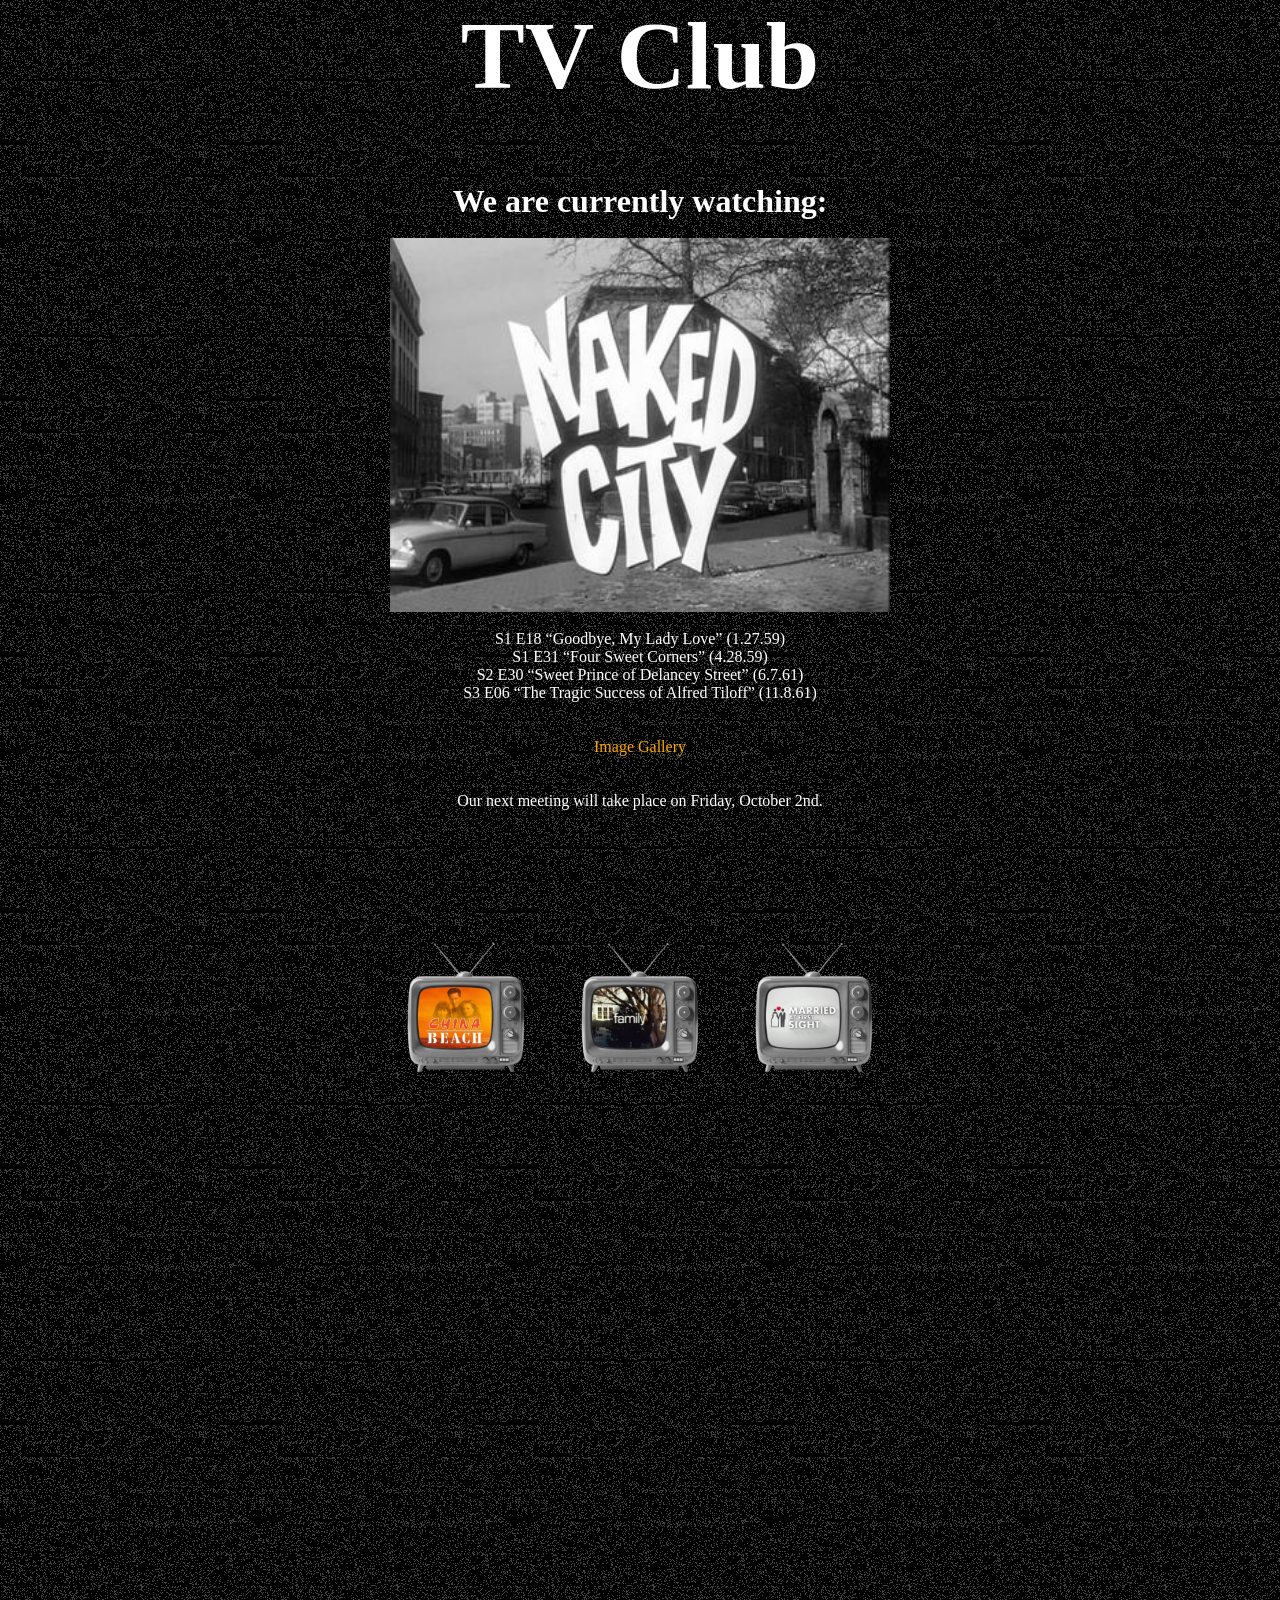
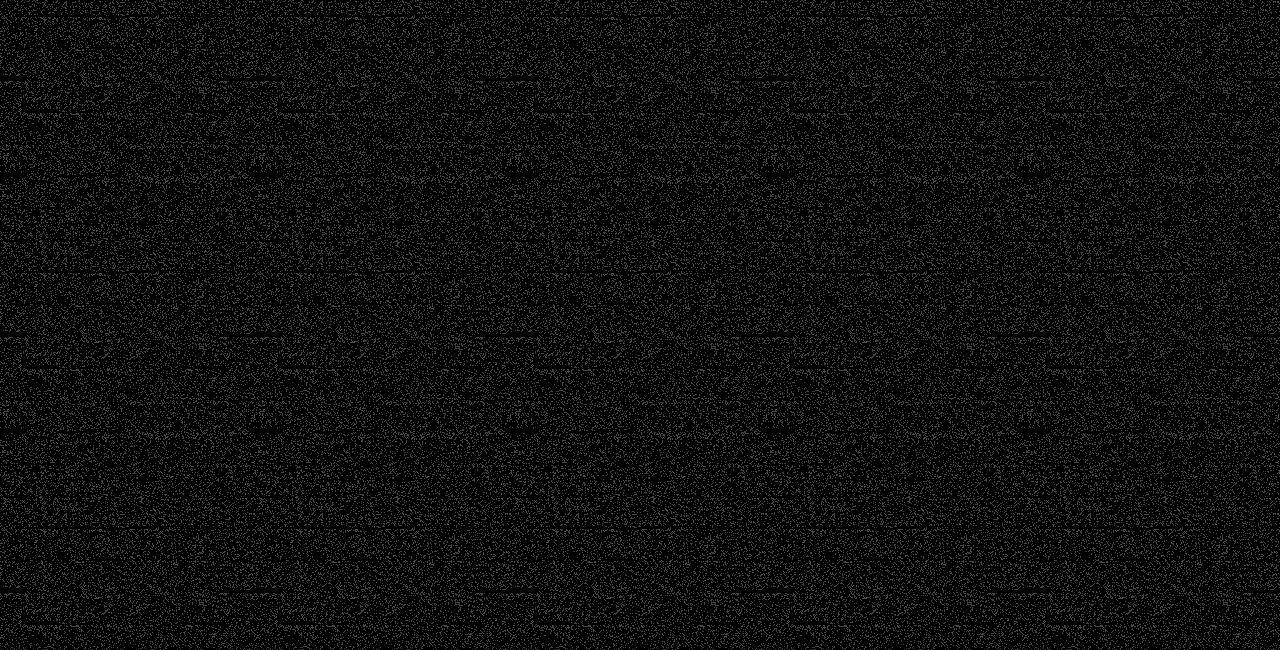
==== index.html @ 27cd6111 "Update index.html" ====
<!DOCTYPE html>
<html>

<head>
        <link rel="stylesheet" href="style.css">

    <title>TV Club</title>
    <style>
        *,
        *::before,
        *::after {
            box-sizing: border-box;
            margin: 0;
        }

        body {
            background: black;
            color: white;
        }

        .container {
            position: top;
            overflow: hidden;
        }

        .title {
            font-size: 96px;
            color: white;
        }

        .content {
            /*height: 100vh;*/
            display: grid;
            position: top;
            place-items: center;

            z-index: 5;
            position: relative;
        }

        .fuzzy-overlay {
            position: absolute;
            inset: -200%;
            background-image: url("noise.png");
            opacity: 25%;
            z-index: 0;
            /* pointer-events: none; */

            animation: shift 0.2s linear infinite both;
        }

        @keyframes shift {
            0% {
                transform: translateX(10%) translateY(10%);
            }

            100% {
                transform: translateX(-10%) translateY(-10%);
            }
        }
    </style>
</head>

<body>
    <div class="container">
        <div class="content">
            <h2 class="title">TV Club</h2>
            <br>
            <br>
            <br>
            <br>
            <h1>We are currently watching:</h1>
            <br>
            <img src="Title_Card_to_Naked_City_(TV_Series_1958-1963).jpg" width="500px">
            <br>
            <p style="text-align: center;">
S1 E18 “Goodbye, My Lady Love” (1.27.59)<br>
S1 E31 “Four Sweet Corners” (4.28.59)<br>
S2 E30 “Sweet Prince of Delancey Street” (6.7.61)<br>
S3 E06 “The Tragic Success of Alfred Tiloff” (11.8.61)
            <br>
            <br>
            <br>
                       <div class="button-container">
             <a href="gallery.html"<button class="button">
             Image Gallery</button> </a> 
                       </div>
            <br>
            <br>
            Our next meeting will take place on Friday, October 2nd.
                    <br>
                    <br>
                   
            </p>
        <br>
        <br>
            <br>
                <br>
            <br>
            <br>
<div class="button-container">
                    <a href="chinabeach.html"
                        <button type="button" class="img-btn">
                          <img src="chinabeach.png" width="150" >
                         </button> </a>
                <bt></bt>
        <a href="family.html"
                        <button type="button" class="img-btn">
                          <img src="fam.png" width="150" >
                         </button> </a>
                <bt></bt>
   <a href="mafs.html"
                <button type="button" class="img-btn">
                  <img src="mafs.png" width="150" >
                 </button>
            </a>  
            </div>
</div>
                
        </div>
    
        <div class="fuzzy-overlay"></div>
    </div>
</body>

</html>
---- style.css ----
.button {
  background-color: none;
  border: none;
  color: orange;
  padding: 15px
  text-align: center;
  text-decoration: none;
  display: inline-block;
  font-size: 16px;
}
.button-container {
  display: flex;       
  gap: 12px;         
}
.title {
  background-color: none;
  border: none;
  color: white;
  text-align: center;
  text-decoration: none;
  display: inline-block;
}
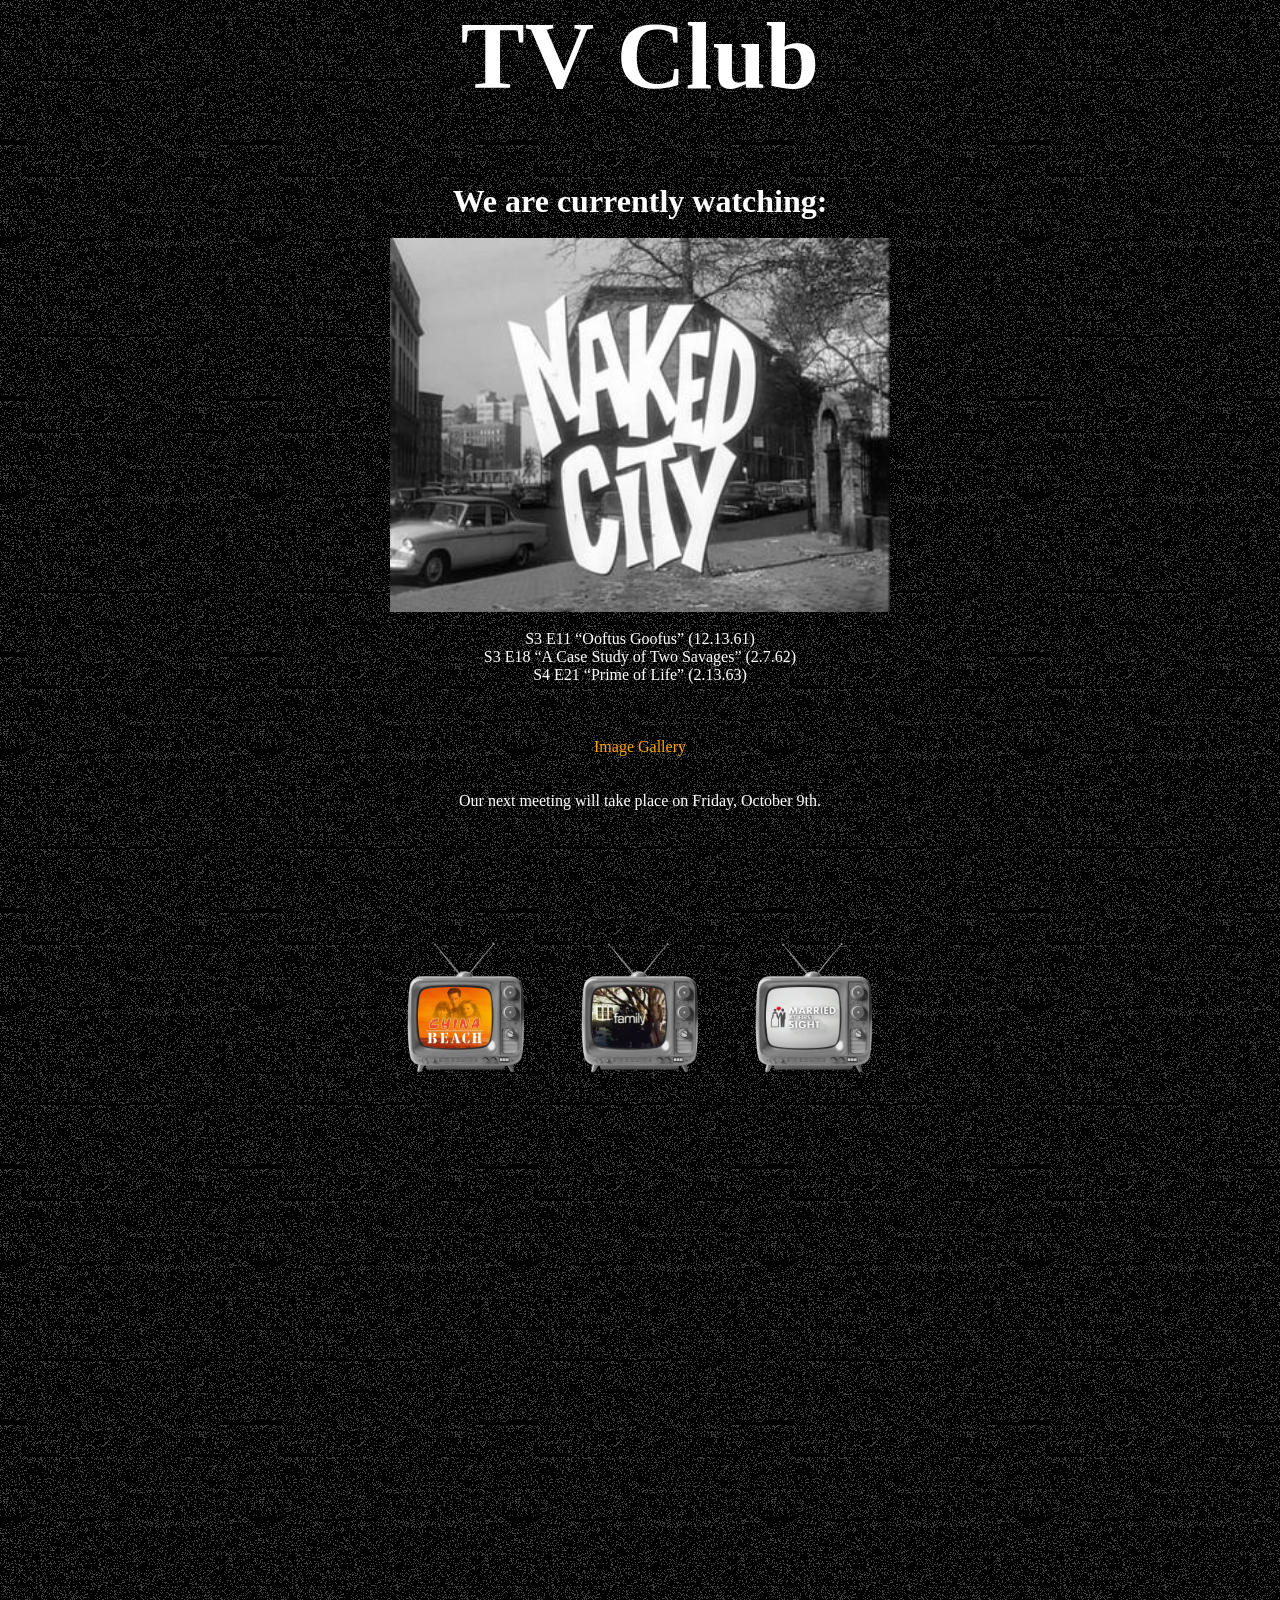
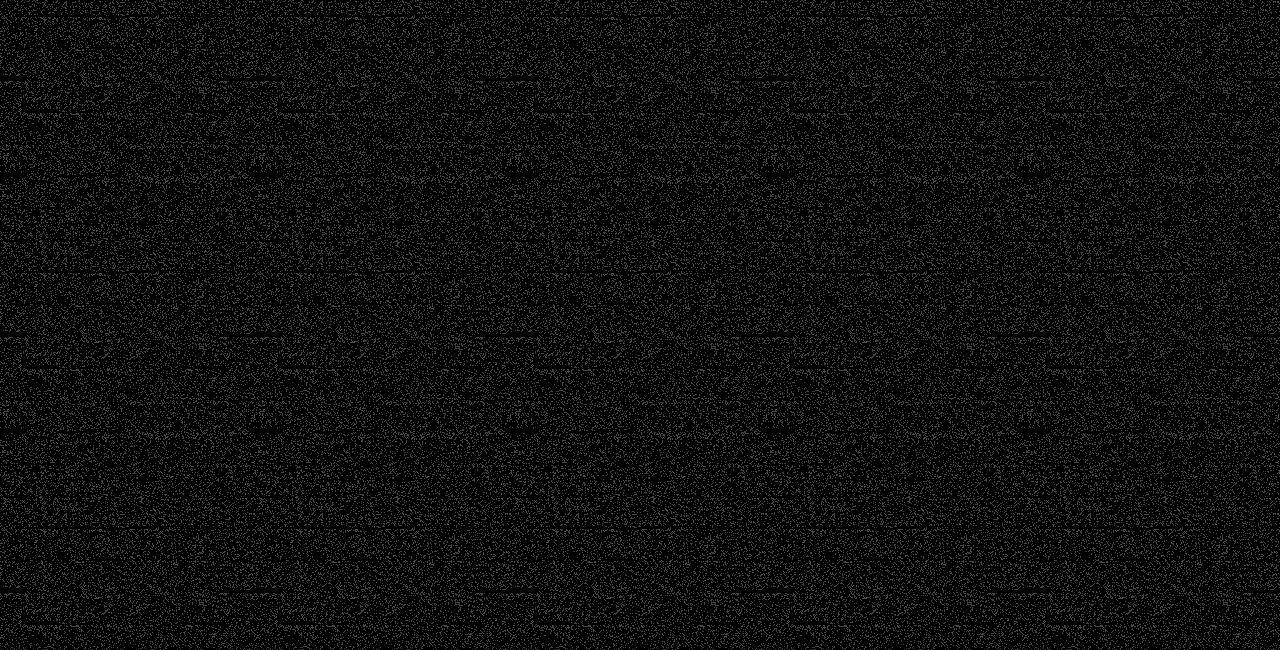
==== commit ed56dc19: "Update episode titles and meeting date in index.html" ====
--- a/index.html
+++ b/index.html
@@ -74,10 +74,9 @@
             <img src="Title_Card_to_Naked_City_(TV_Series_1958-1963).jpg" width="500px">
             <br>
             <p style="text-align: center;">
-S1 E18 “Goodbye, My Lady Love” (1.27.59)<br>
-S1 E31 “Four Sweet Corners” (4.28.59)<br>
-S2 E30 “Sweet Prince of Delancey Street” (6.7.61)<br>
-S3 E06 “The Tragic Success of Alfred Tiloff” (11.8.61)
+S3 E11 “Ooftus Goofus” (12.13.61)<br>          
+S3 E18 “A Case Study of Two Savages” (2.7.62)<br>
+S4 E21 “Prime of Life” (2.13.63)<br>
             <br>
             <br>
             <br>
@@ -87,7 +86,7 @@
                        </div>
             <br>
             <br>
-            Our next meeting will take place on Friday, October 2nd.
+            Our next meeting will take place on Friday, October 9th.
                     <br>
                     <br>
                    
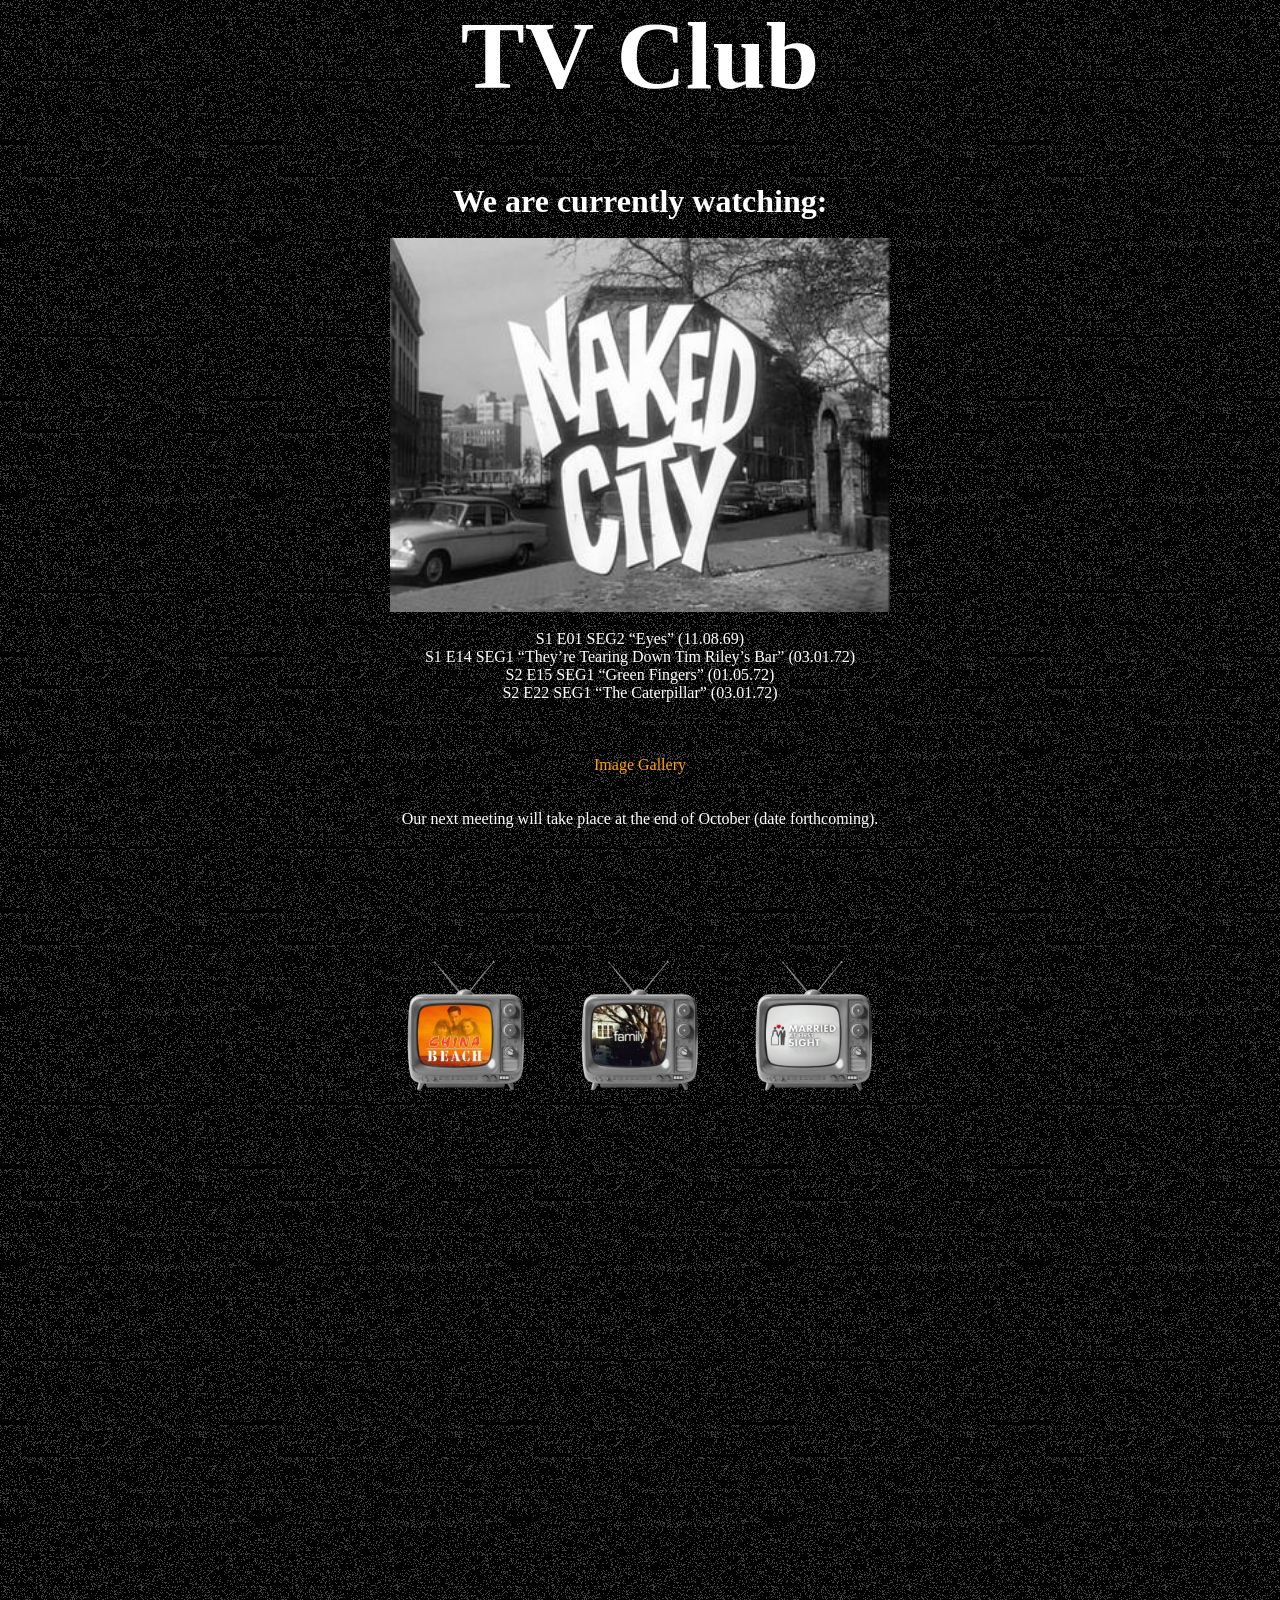
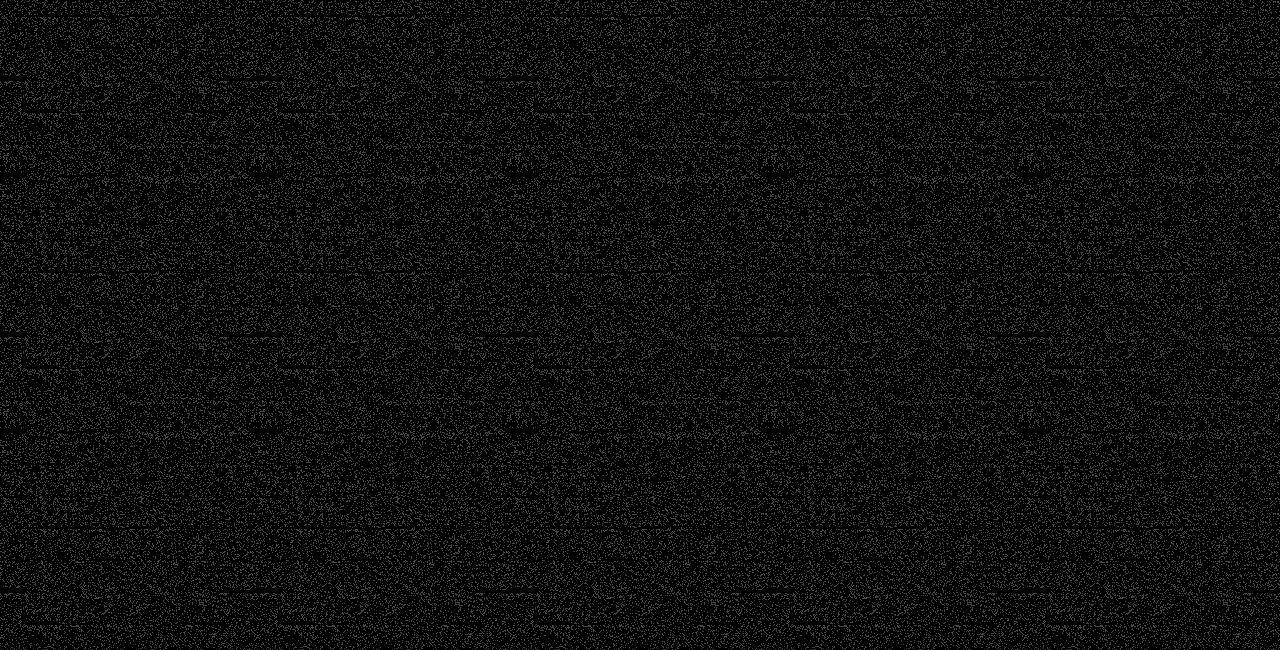
==== commit be9aa68d: "Update episode list and meeting date in index.html" ====
--- a/index.html
+++ b/index.html
@@ -74,9 +74,10 @@
             <img src="Title_Card_to_Naked_City_(TV_Series_1958-1963).jpg" width="500px">
             <br>
             <p style="text-align: center;">
-S3 E11 “Ooftus Goofus” (12.13.61)<br>          
-S3 E18 “A Case Study of Two Savages” (2.7.62)<br>
-S4 E21 “Prime of Life” (2.13.63)<br>
+S1 E01 SEG2  “Eyes” (11.08.69) <br>
+S1 E14 SEG1 “They’re Tearing Down Tim Riley’s Bar” (03.01.72) <br>
+S2 E15 SEG1 “Green Fingers” (01.05.72) <br>
+S2 E22 SEG1 “The Caterpillar” (03.01.72)<br>
             <br>
             <br>
             <br>
@@ -86,7 +87,7 @@
                        </div>
             <br>
             <br>
-            Our next meeting will take place on Friday, October 9th.
+            Our next meeting will take place at the end of October (date forthcoming).
                     <br>
                     <br>
                    
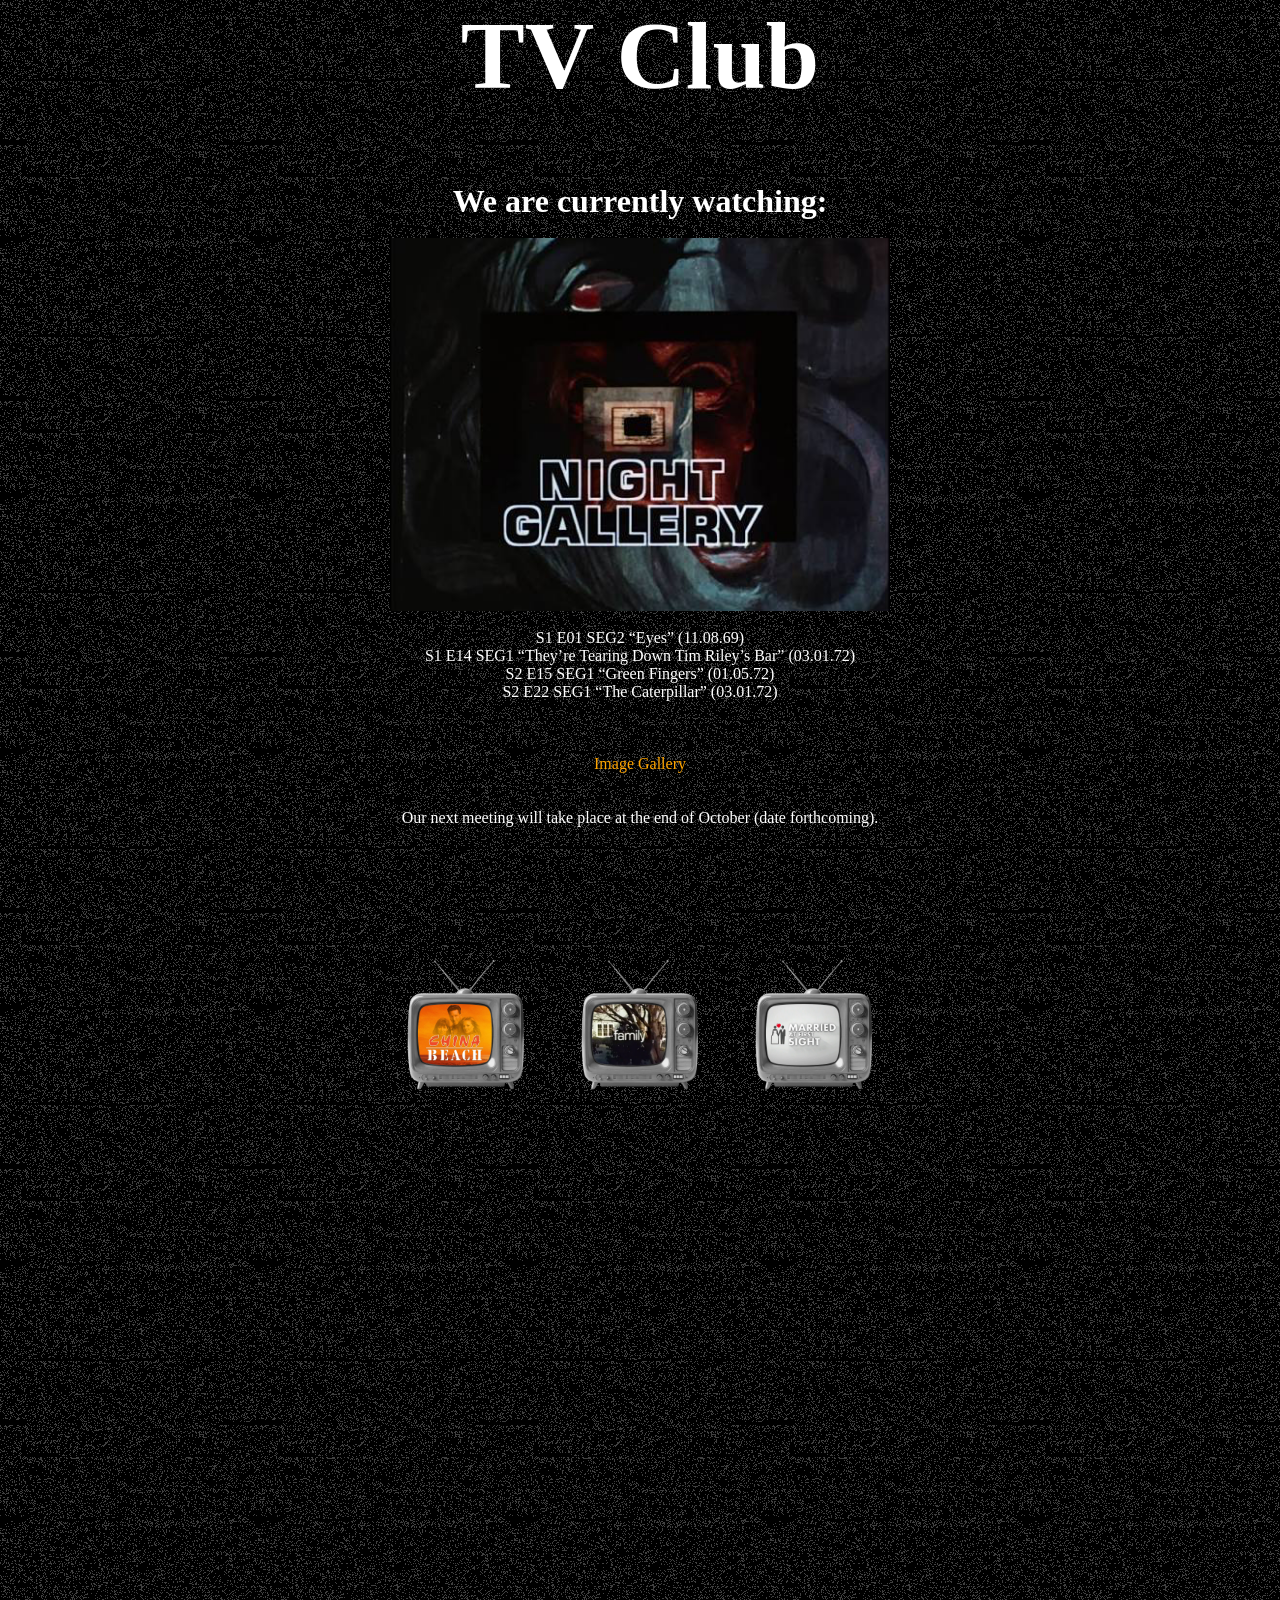
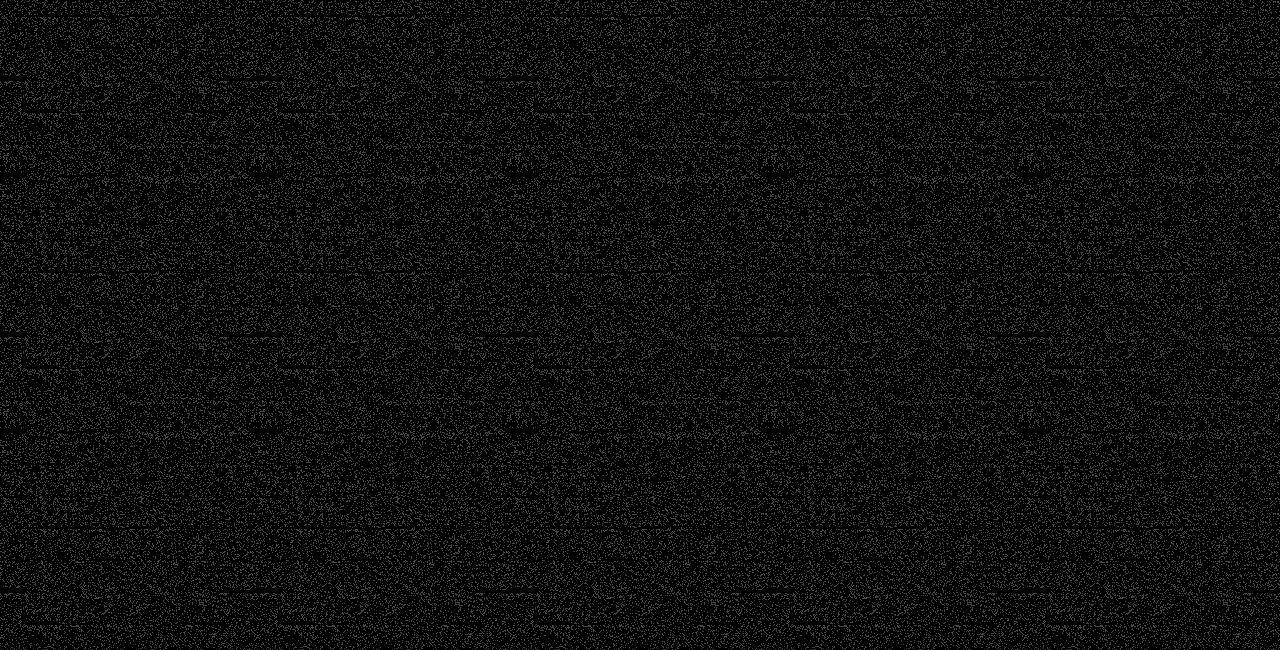
==== commit 97d44a57: "Update image source in index.html" ====
--- a/index.html
+++ b/index.html
@@ -71,7 +71,7 @@
             <br>
             <h1>We are currently watching:</h1>
             <br>
-            <img src="Title_Card_to_Naked_City_(TV_Series_1958-1963).jpg" width="500px">
+            <img src="NightGallery.png" width="500px">
             <br>
             <p style="text-align: center;">
 S1 E01 SEG2  “Eyes” (11.08.69) <br>
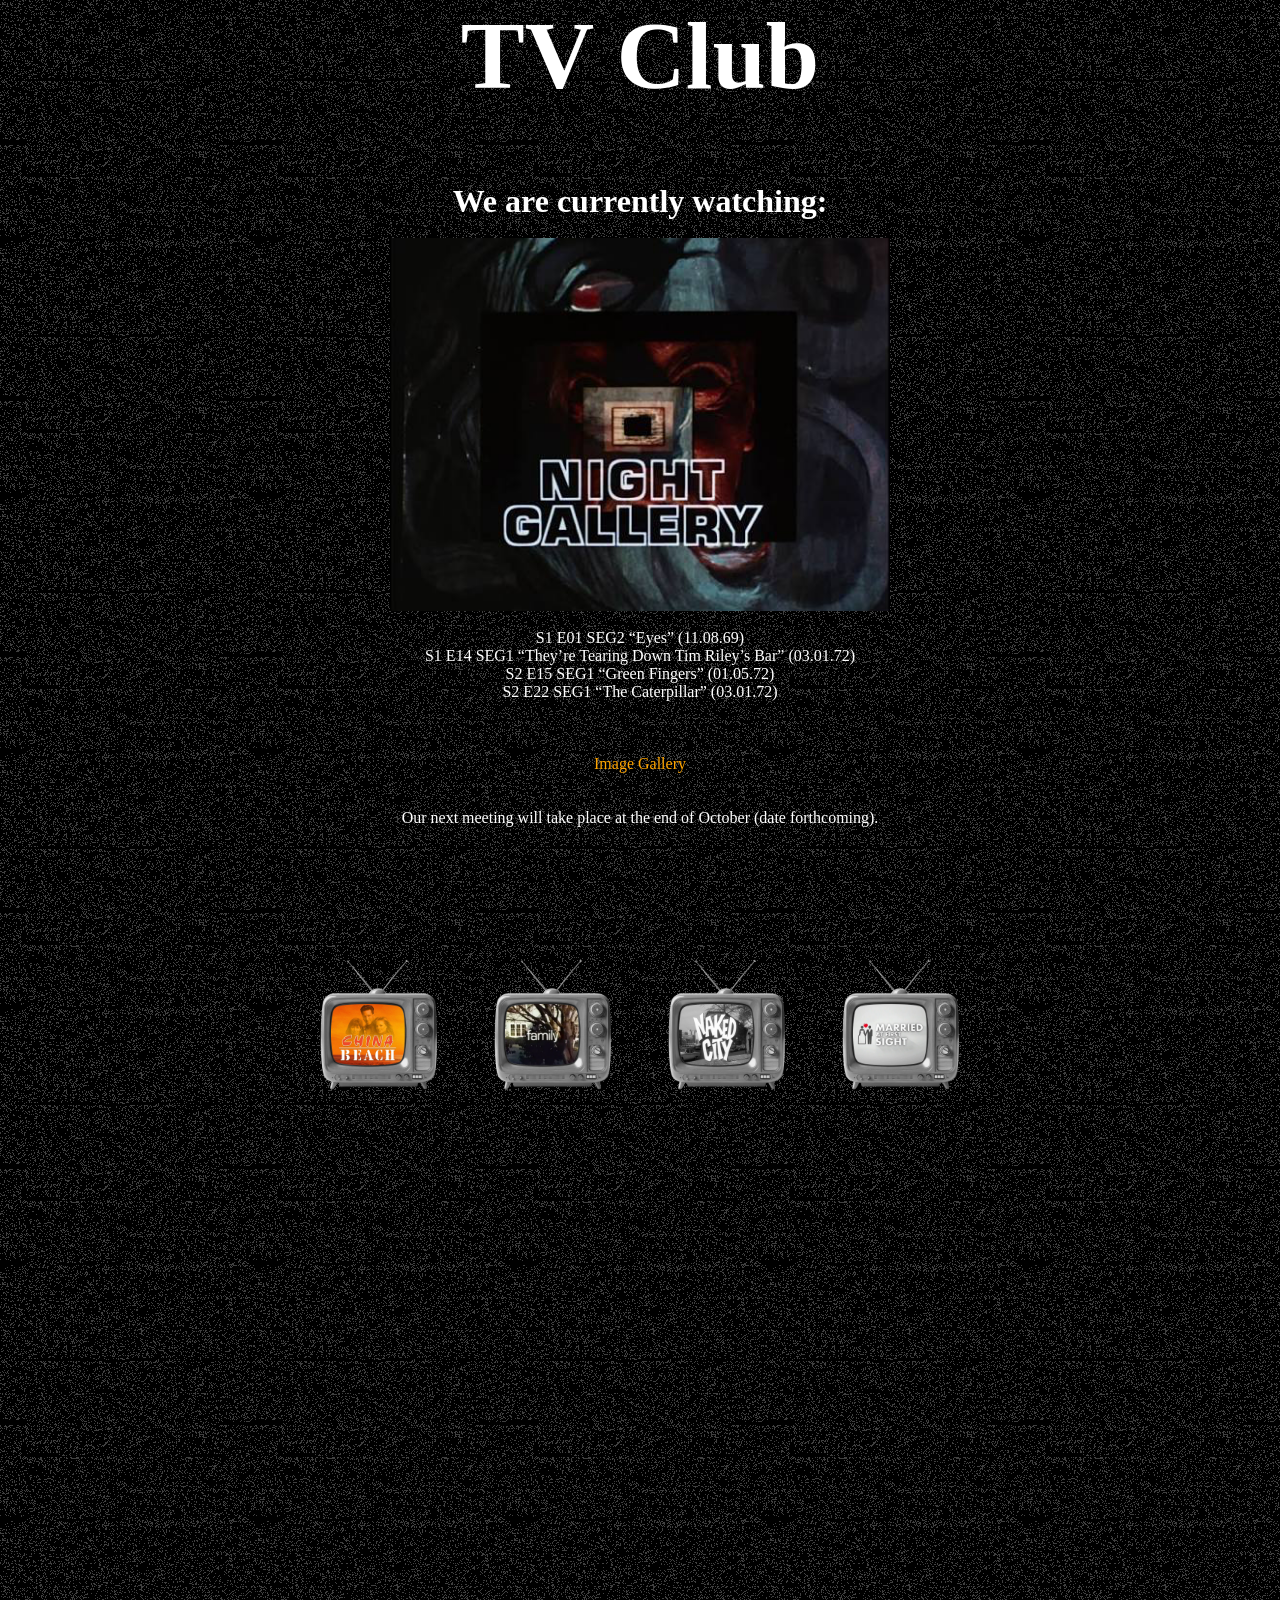
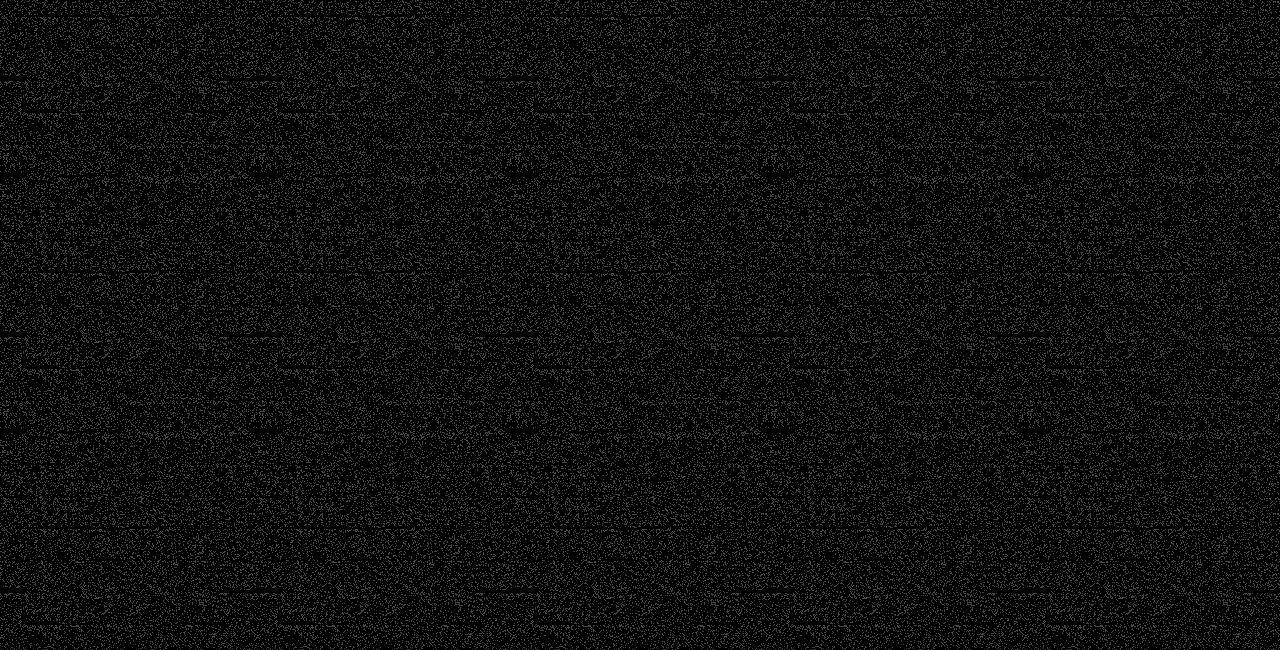
==== commit ed0aae2b: "Add navigation buttons for new pages Added new buttons for navigation to 'nakedcity.html' and 'famil" ====
--- a/index.html
+++ b/index.html
@@ -108,6 +108,12 @@
                         <button type="button" class="img-btn">
                           <img src="fam.png" width="150" >
                          </button> </a>
+          <bt></bt>
+   <a href="nakedcity.html"
+                <button type="button" class="img-btn">
+                  <img src="nakedcity.png" width="150" >
+                 </button>
+            </a>  
                 <bt></bt>
    <a href="mafs.html"
                 <button type="button" class="img-btn">
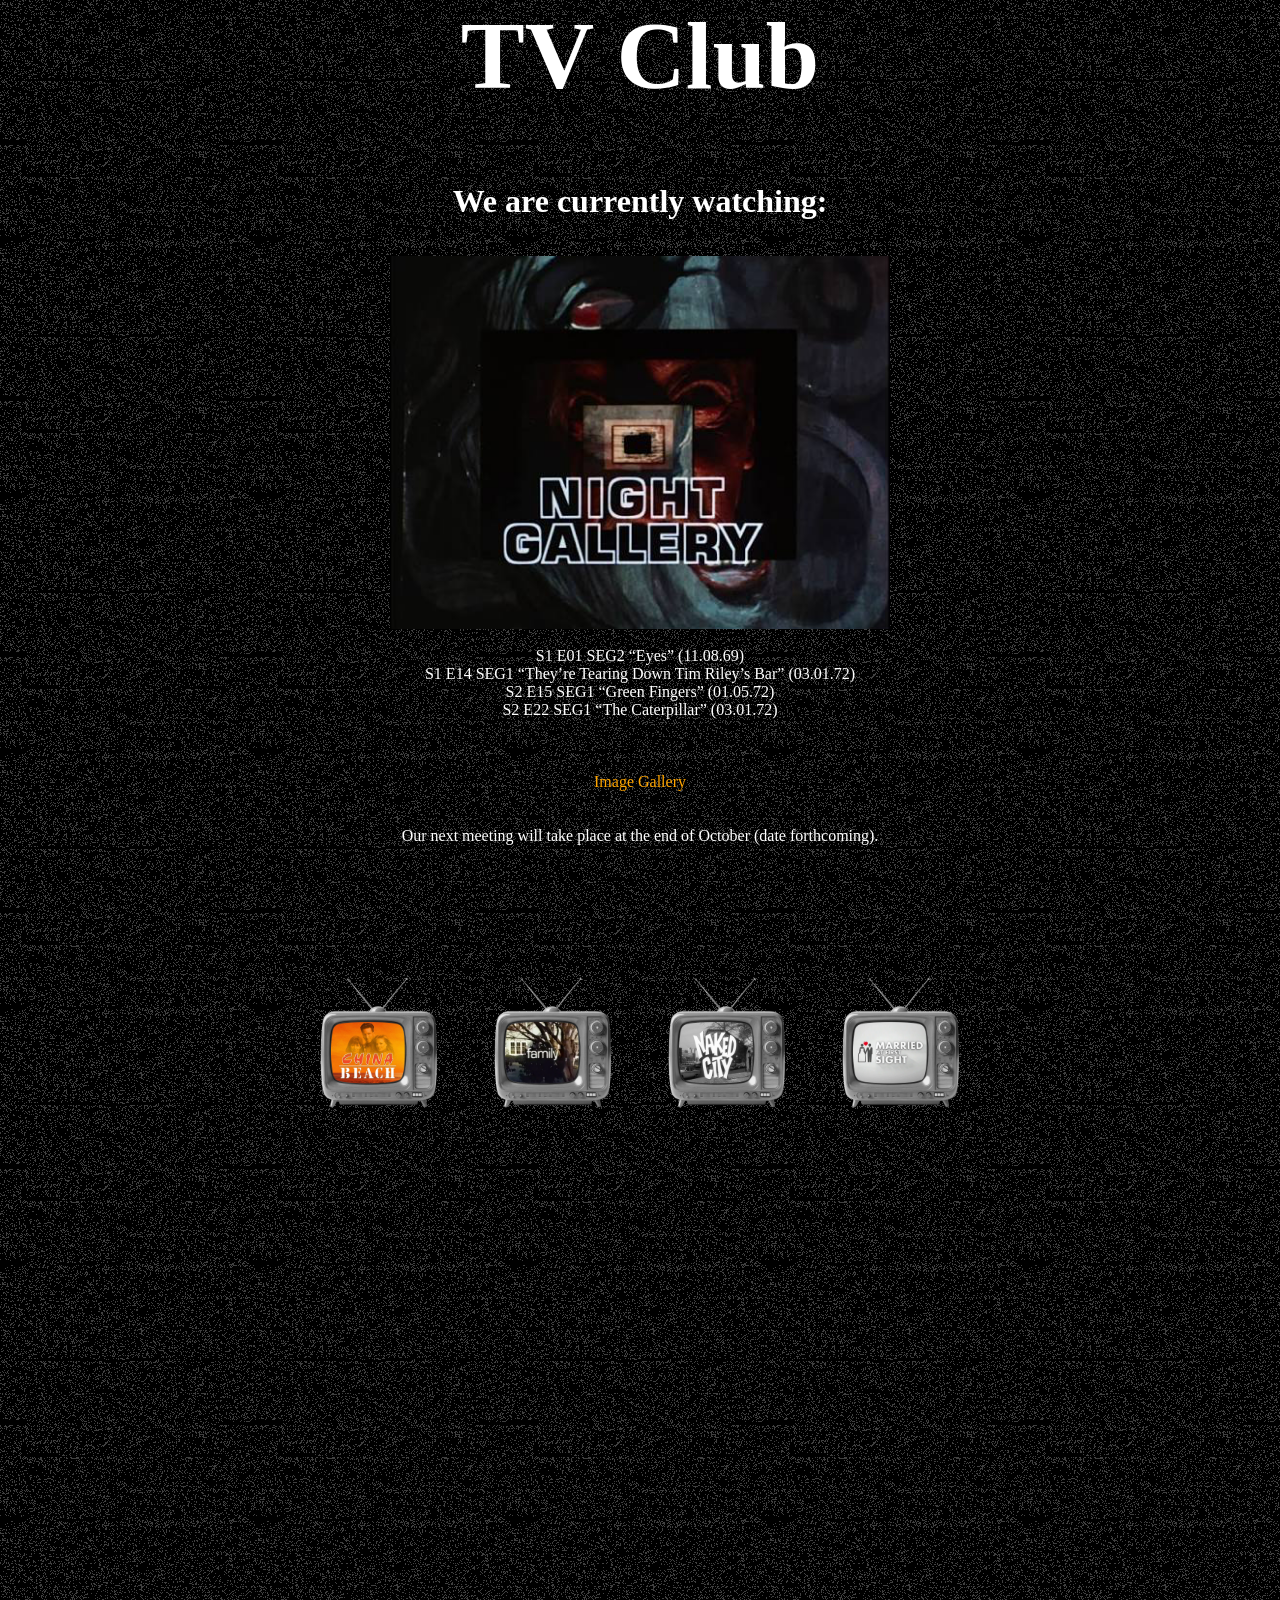
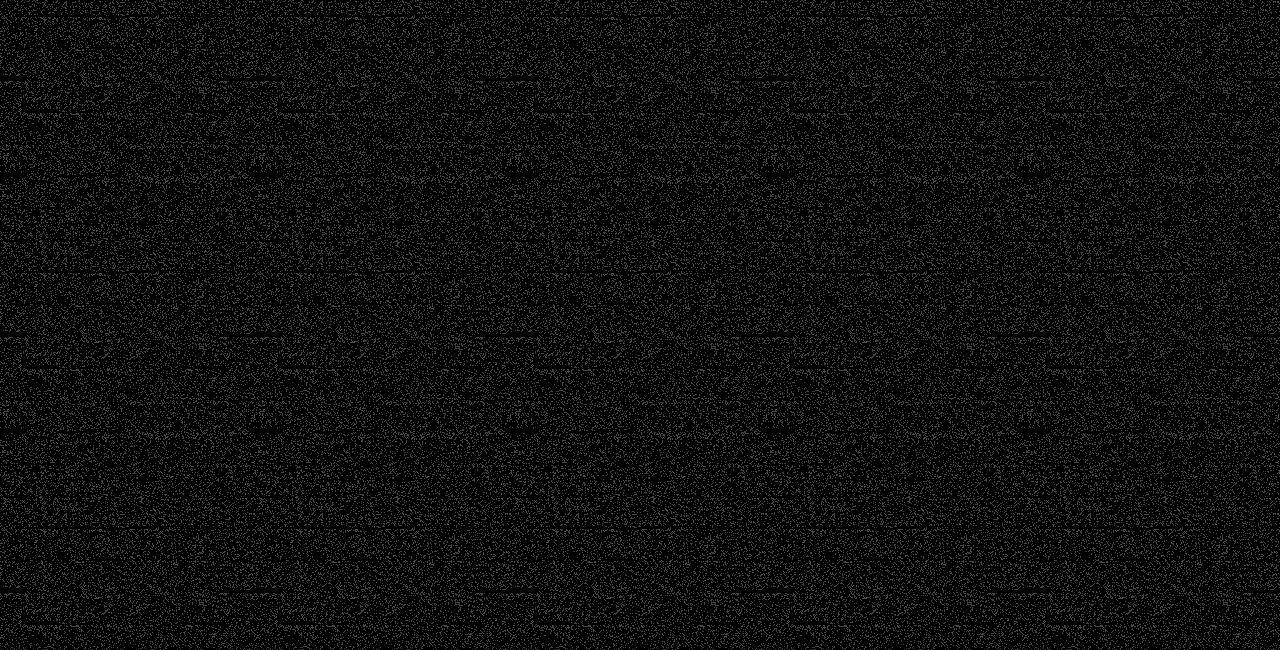
==== commit fc4e1405: "Add line break before image in index.html" ====
--- a/index.html
+++ b/index.html
@@ -71,6 +71,7 @@
             <br>
             <h1>We are currently watching:</h1>
             <br>
+            <br>
             <img src="NightGallery.png" width="500px">
             <br>
             <p style="text-align: center;">
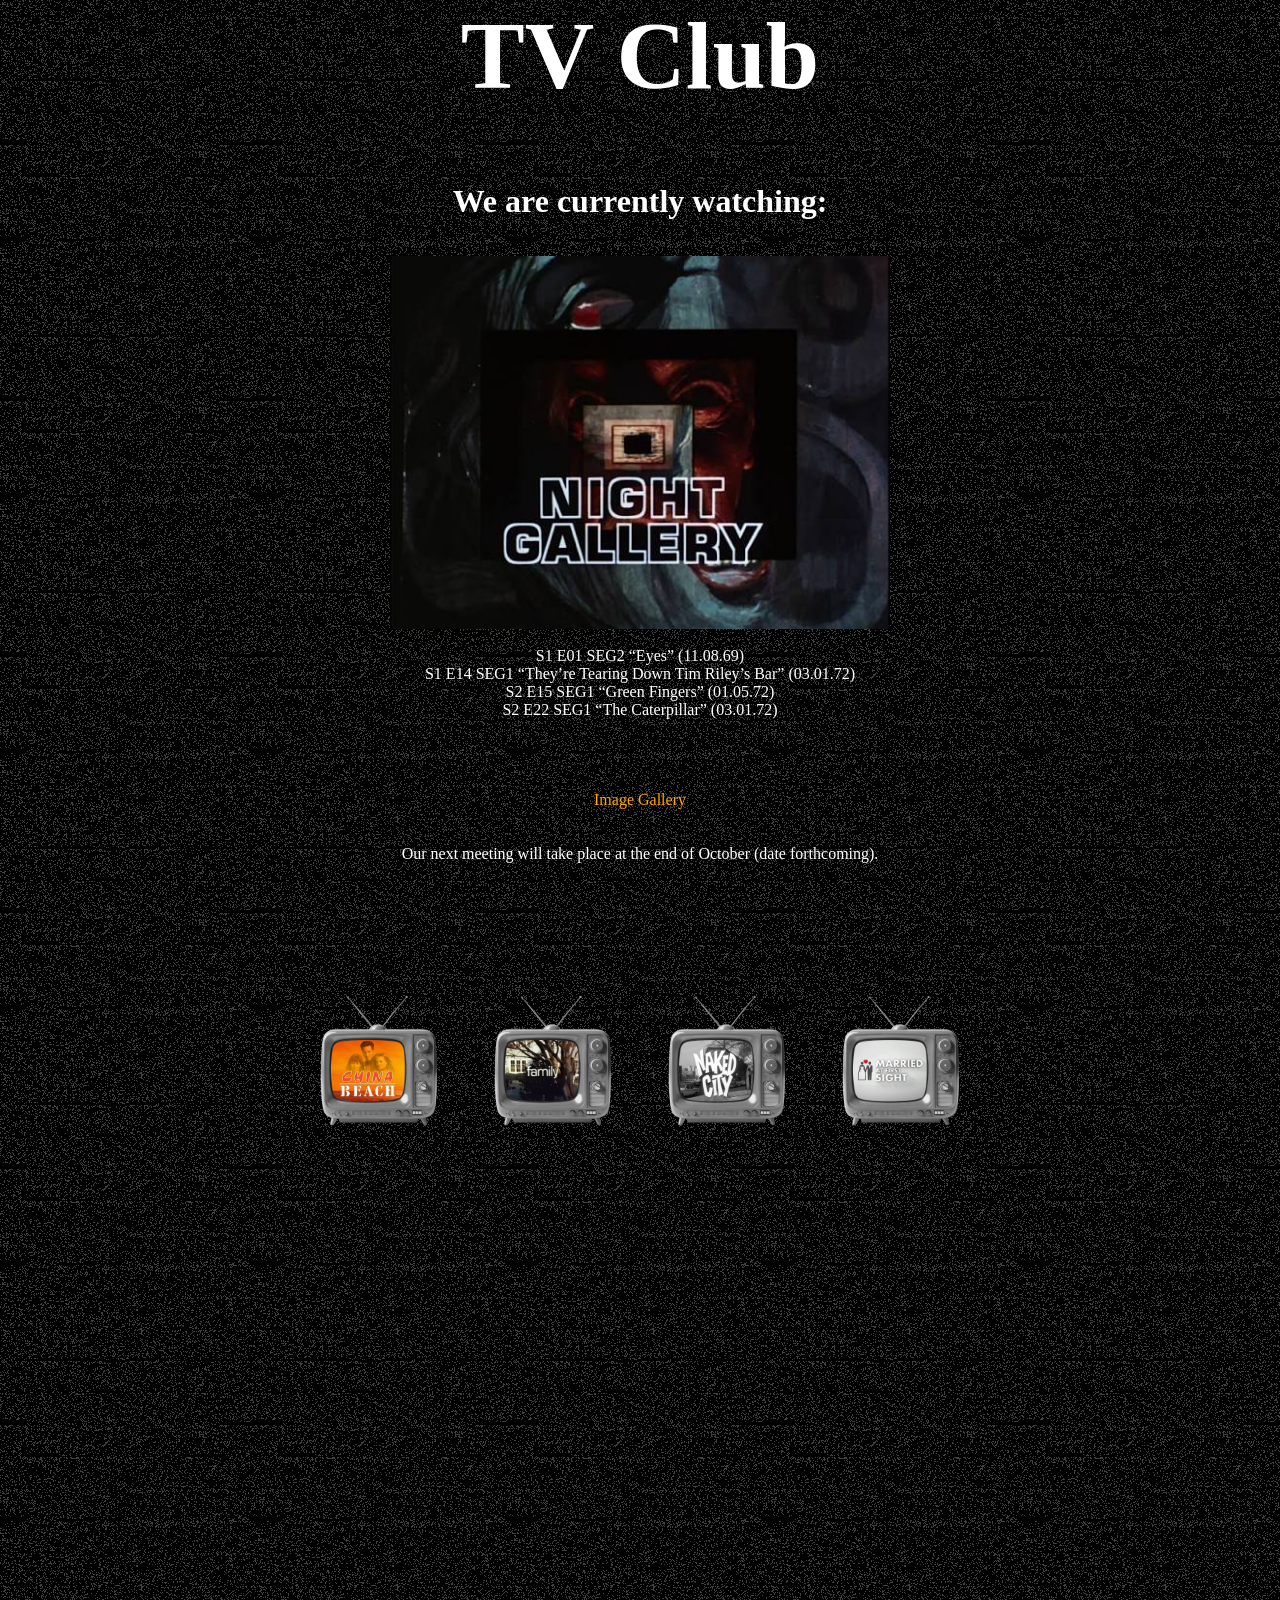
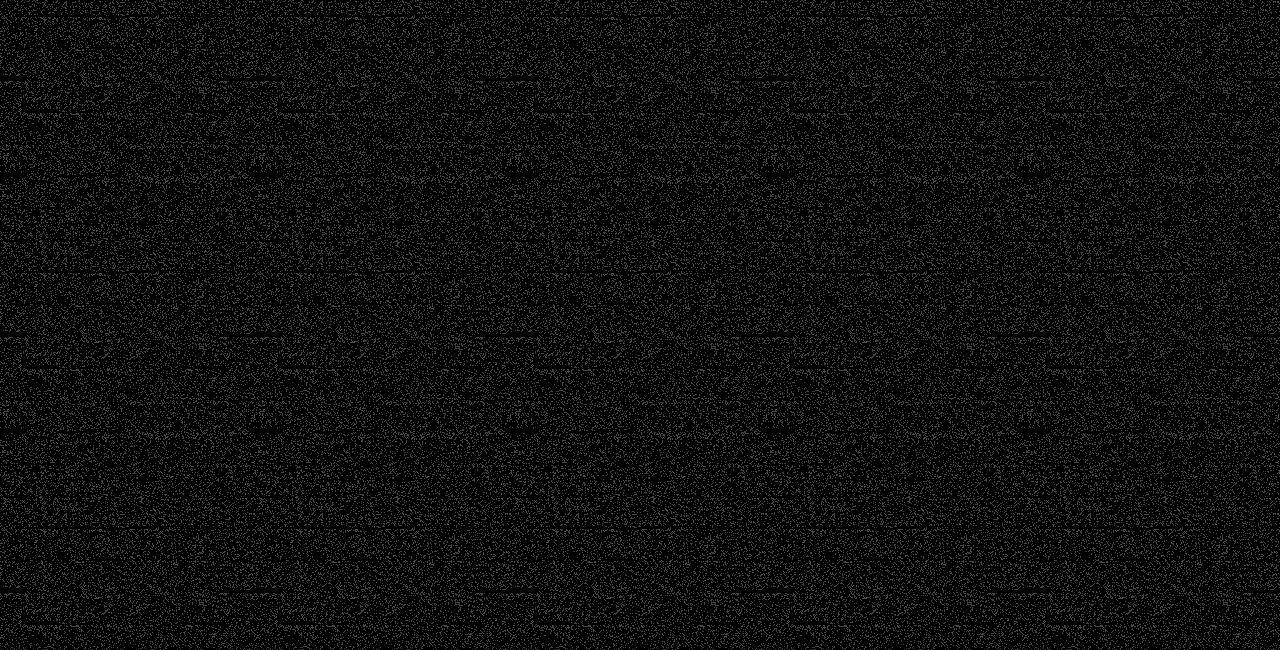
==== commit 9a562b15: "Add line break before button container in index.html" ====
--- a/index.html
+++ b/index.html
@@ -82,6 +82,7 @@
             <br>
             <br>
             <br>
+            <br>
                        <div class="button-container">
              <a href="gallery.html"<button class="button">
              Image Gallery</button> </a> 
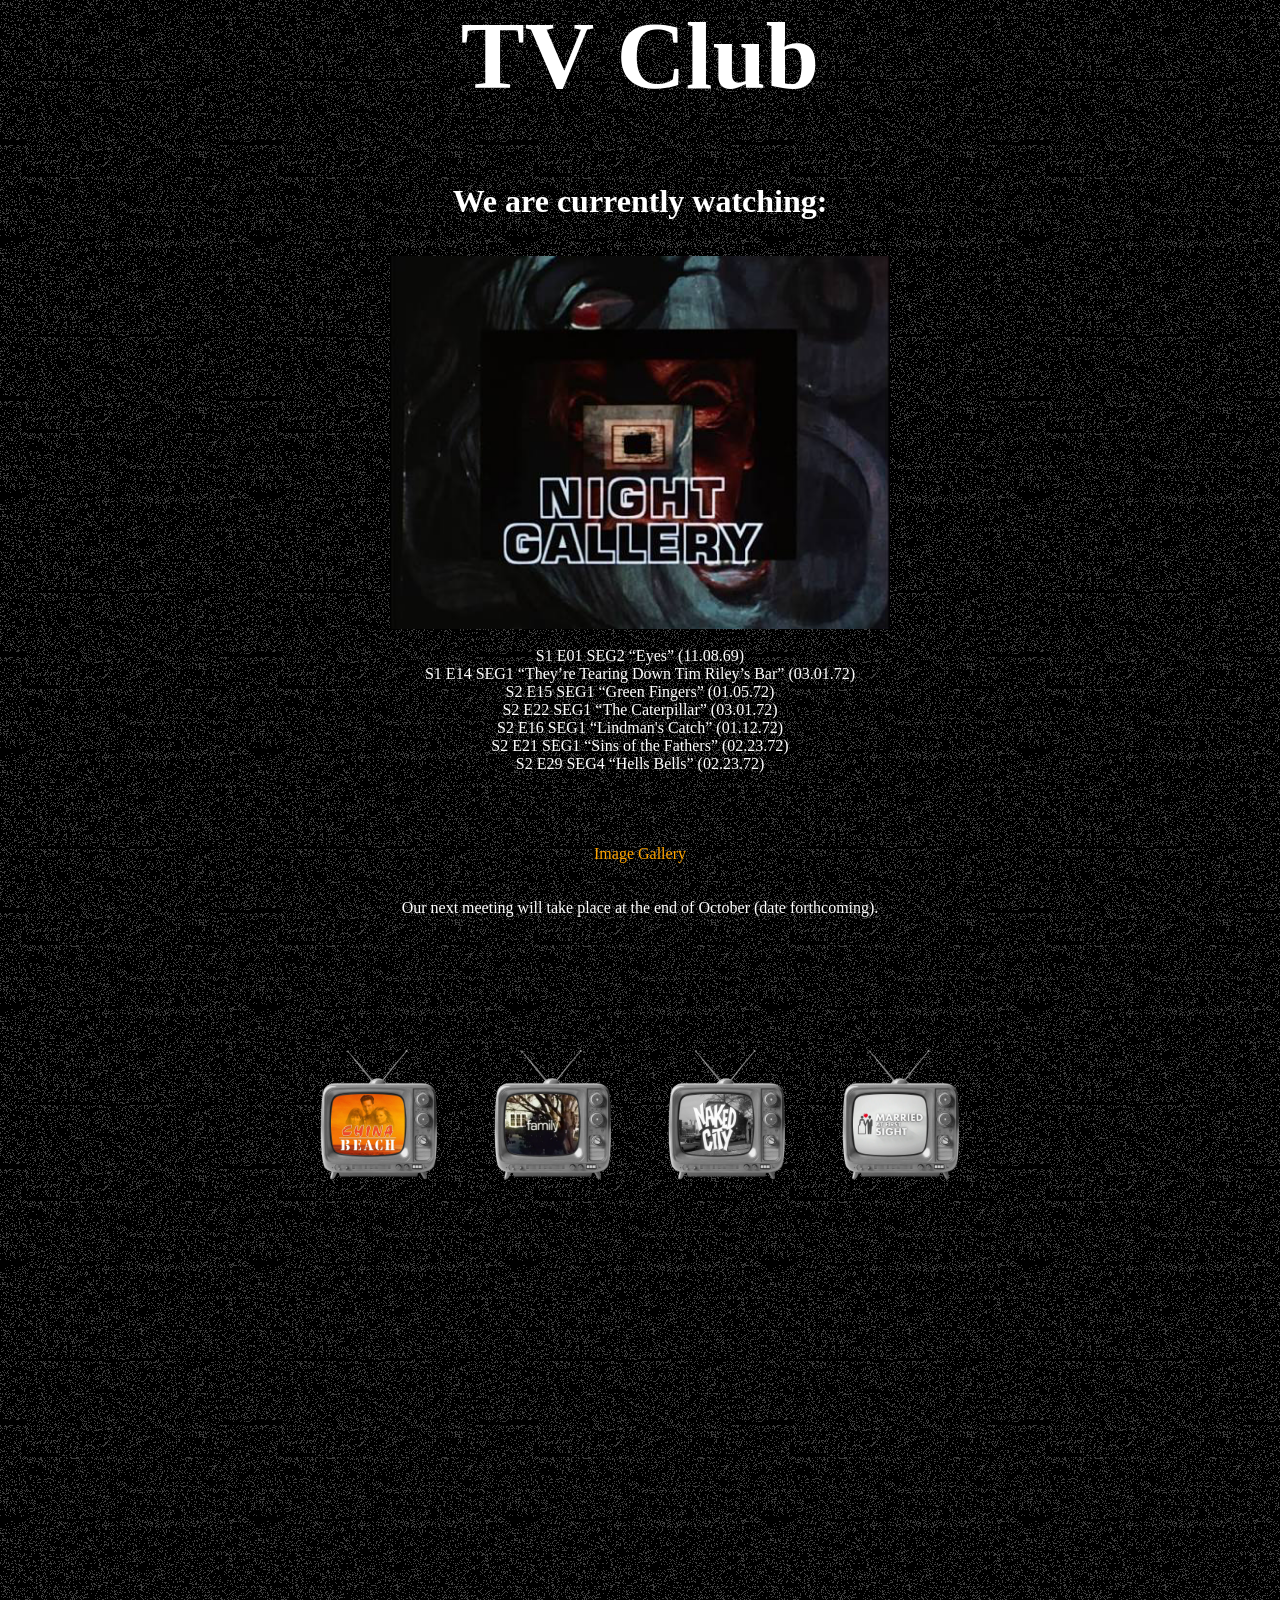
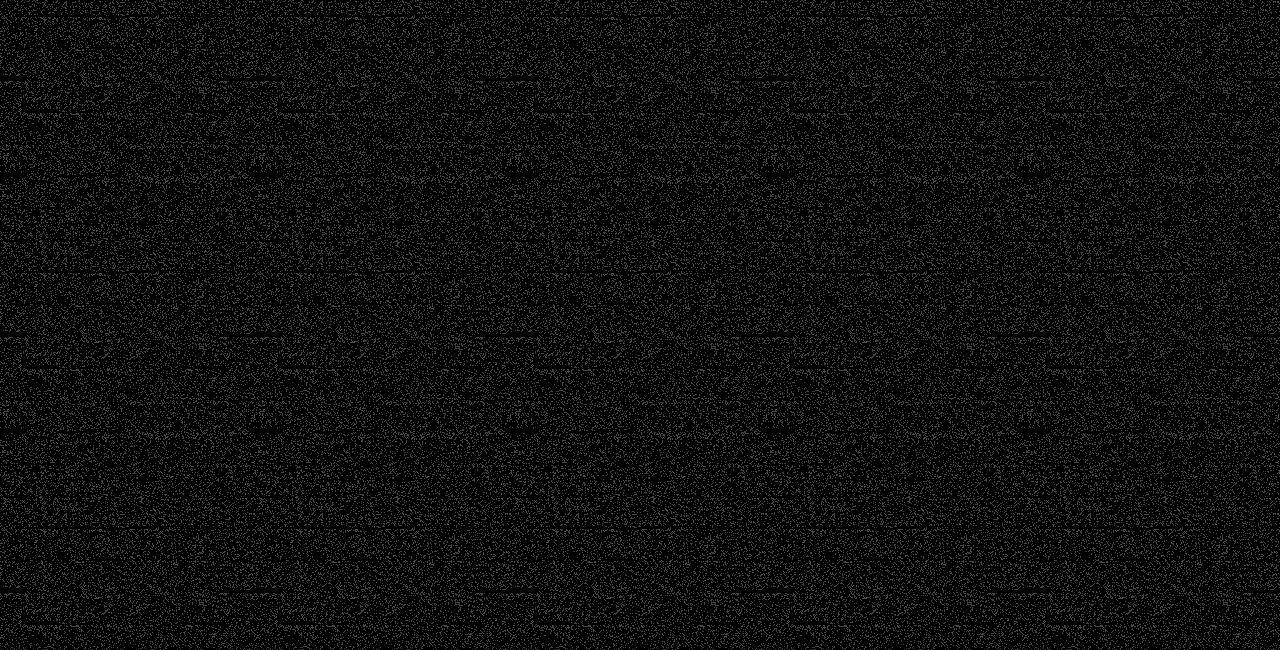
==== commit 452203b9: "Update index.html" ====
--- a/index.html
+++ b/index.html
@@ -79,6 +79,9 @@
 S1 E14 SEG1 “They’re Tearing Down Tim Riley’s Bar” (03.01.72) <br>
 S2 E15 SEG1 “Green Fingers” (01.05.72) <br>
 S2 E22 SEG1 “The Caterpillar” (03.01.72)<br>
+S2 E16 SEG1  “Lindman's Catch” (01.12.72) <br>
+S2 E21 SEG1 “Sins of the Fathers” (02.23.72) <br>
+S2 E29 SEG4 “Hells Bells” (02.23.72) <br>
             <br>
             <br>
             <br>
--- a/style.css
+++ b/style.css
@@ -12,11 +12,3 @@
   display: flex;       
   gap: 12px;         
 }
-.title {
-  background-color: none;
-  border: none;
-  color: white;
-  text-align: center;
-  text-decoration: none;
-  display: inline-block;
-}
